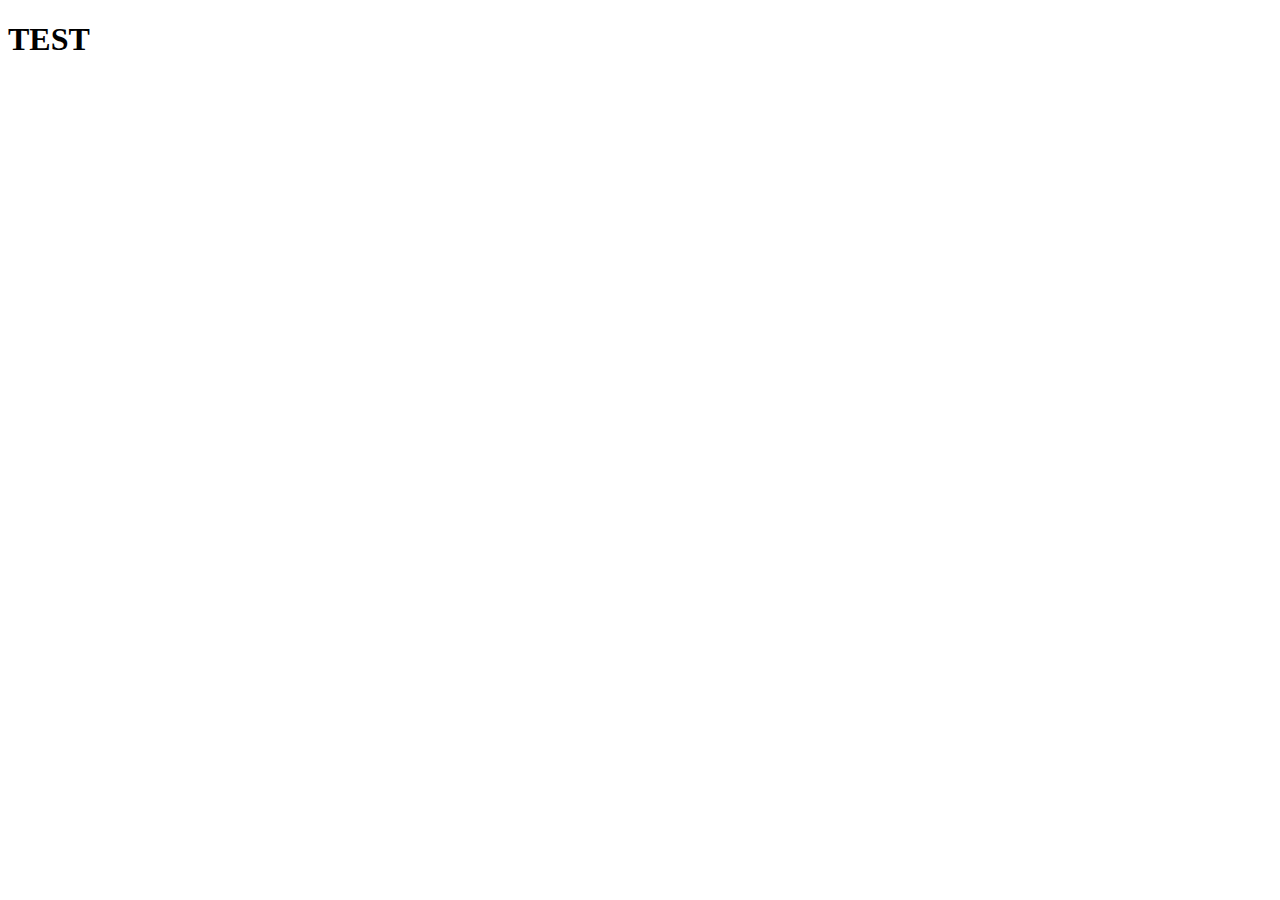
==== 03_GIT/test.html @ 03308930 "inital commit" ====
<!DOCTYPE html>
<html lang="en">
<head>
    <meta charset="UTF-8">
    <meta http-equiv="X-UA-Compatible" content="IE=edge">
    <meta name="viewport" content="width=device-width, initial-scale=1.0">
    <title>Document</title>
</head>
<body>
    <h1>TEST</h1>
</body>
</html>
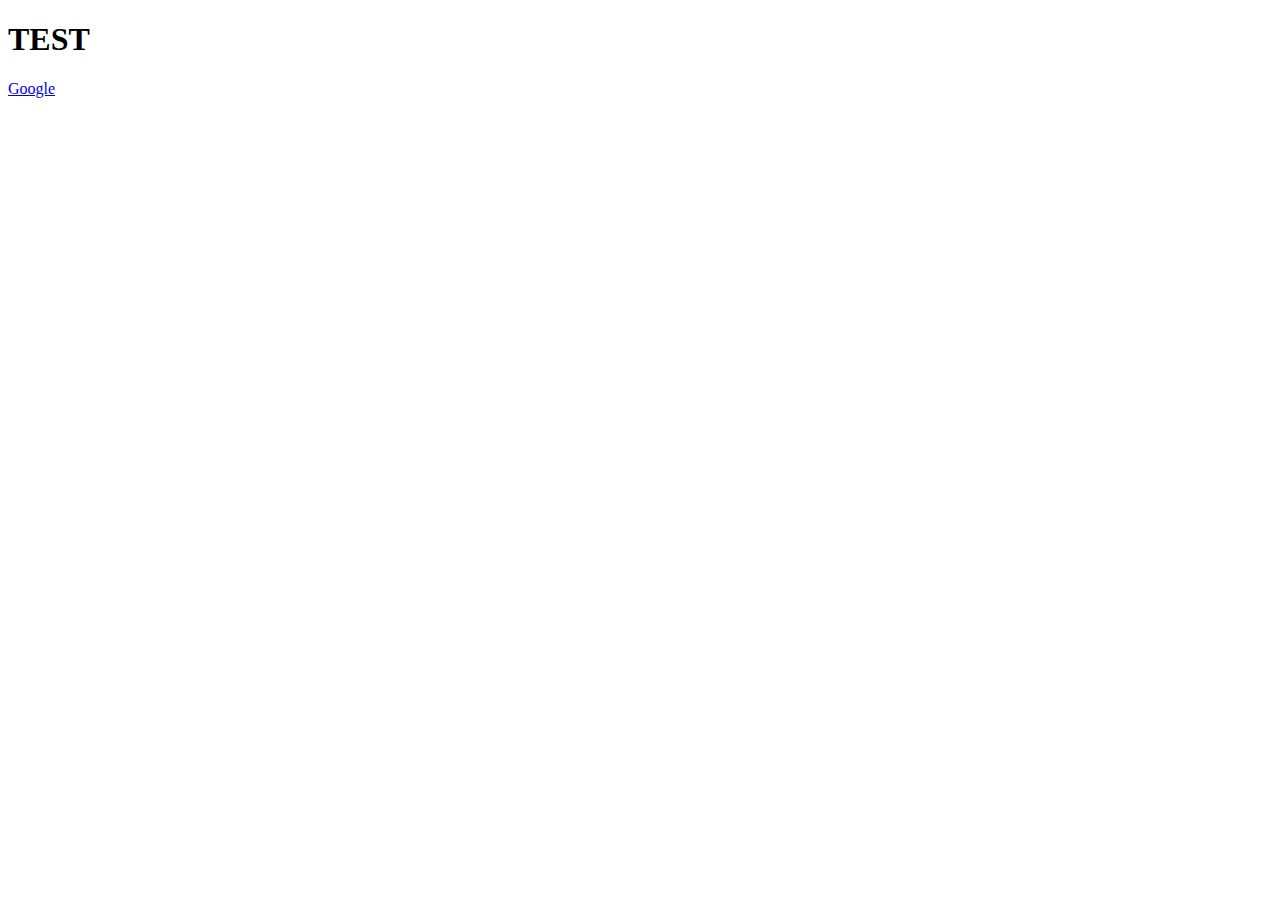
==== commit 8e381e3d: "add link to test.html" ====
--- a/03_GIT/test.html
+++ b/03_GIT/test.html
@@ -1,12 +1,16 @@
 <!DOCTYPE html>
 <html lang="en">
-<head>
-    <meta charset="UTF-8">
-    <meta http-equiv="X-UA-Compatible" content="IE=edge">
-    <meta name="viewport" content="width=device-width, initial-scale=1.0">
-    <title>Document</title>
-</head>
-<body>
-    <h1>TEST</h1>
-</body>
+
+    <head>
+        <meta charset="UTF-8">
+        <meta http-equiv="X-UA-Compatible" content="IE=edge">
+        <meta name="viewport" content="width=device-width, initial-scale=1.0">
+        <title>Document</title>
+    </head>
+
+    <body>
+        <h1>TEST</h1>
+        <a href="http://www.google.com">Google</a>
+    </body>
+
 </html>